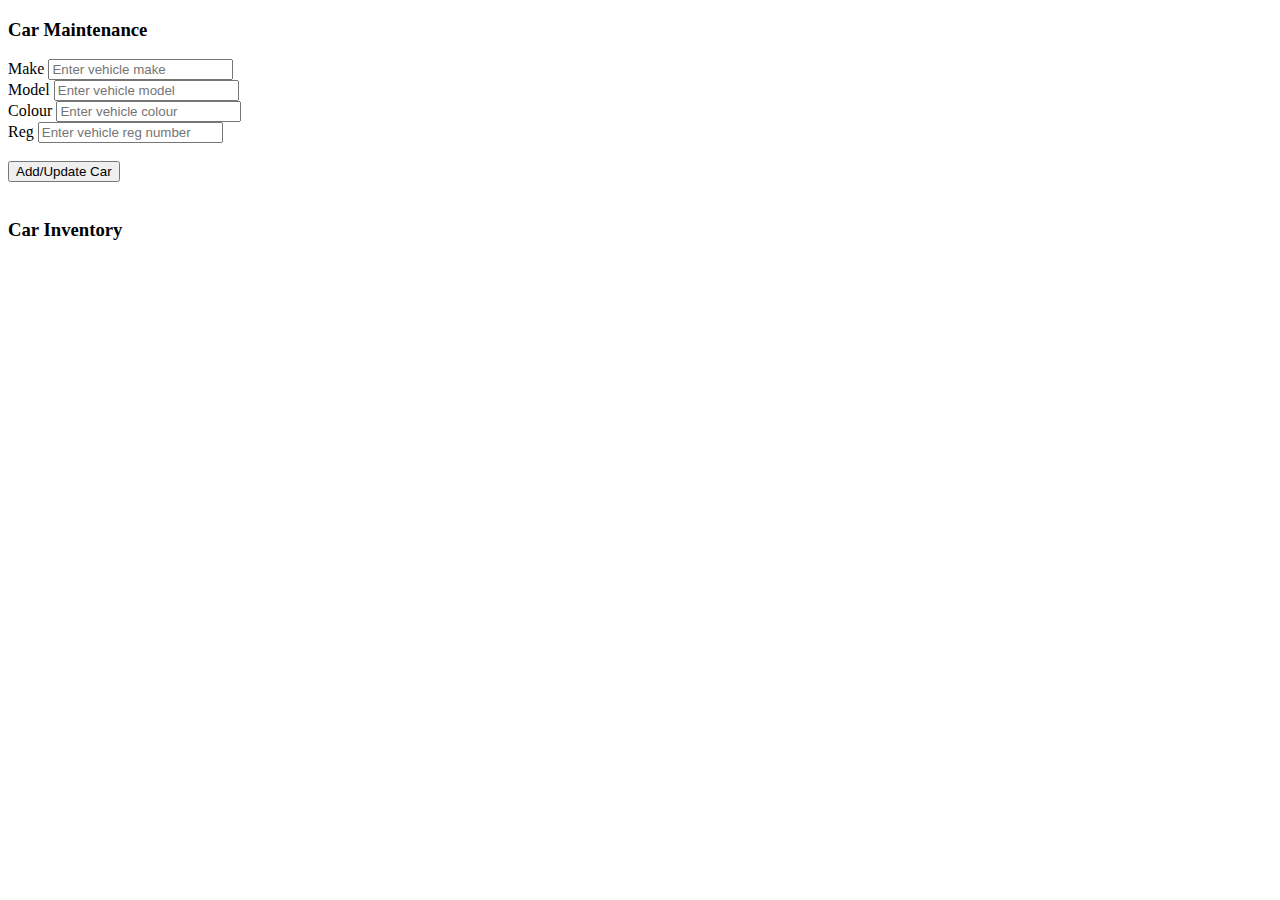
==== src/main/resources/static/index.html @ 06f067d5 "index.html edit" ====
<!DOCTYPE html>
<html lang="en">

<head>
    <meta charset="UTF-8">
    <meta http-equiv="X-UA-Compatible" content="IE=edge">
    <meta name="viewport" content="width=device-width, initial-scale=1.0">
    <link href="https://cdn.jsdelivr.net/npm/bootstrap@5.1.0/dist/css/bootstrap.min.css" rel="stylesheet"
        integrity="sha384-KyZXEAg3QhqLMpG8r+8fhAXLRk2vvoC2f3B09zVXn8CA5QIVfZOJ3BCsw2P0p/We" crossorigin="anonymous">
    <link rel="stylesheet" href="/css/index.css">
    <title>Garage</title>
</head>

<body>
    <div class="container"></div>
    <div class="row mt-3">
        <div class="col-md-6">
            <h3>Car Maintenance</h3>
            <form class="add-car-form">
                <div class="form-group">
                    <label for="make">Make</label>
                    <input type="text" class="form-control" id="make-value" placeholder="Enter vehicle make">
                </div>
                <div class="form-group">
                    <label for="model">Model</label>
                    <input type="text" class="form-control" id="model-value" placeholder="Enter vehicle model">
                </div>
                <div class="form-group">
                    <label for="colour">Colour</label>
                    <input type="text" class="form-control" id="colour-value" placeholder="Enter vehicle colour">
                </div>
                <div class="form-group">
                    <label for="reg">Reg</label>
                    <input type="text" class="form-control" id="reg-value" placeholder="Enter vehicle reg number">
                </div>
                <br />
                <button type="submit" class="btn btn-primary">Add/Update Car</button>
                <br />
            </form>
            <br />
        </div>

        <h3 class="lower-title">Car Inventory</h3>
        <div class="cars-list row"></div>
    </div>
    <script src="/js/crud.js"></script>

</body>

</html>
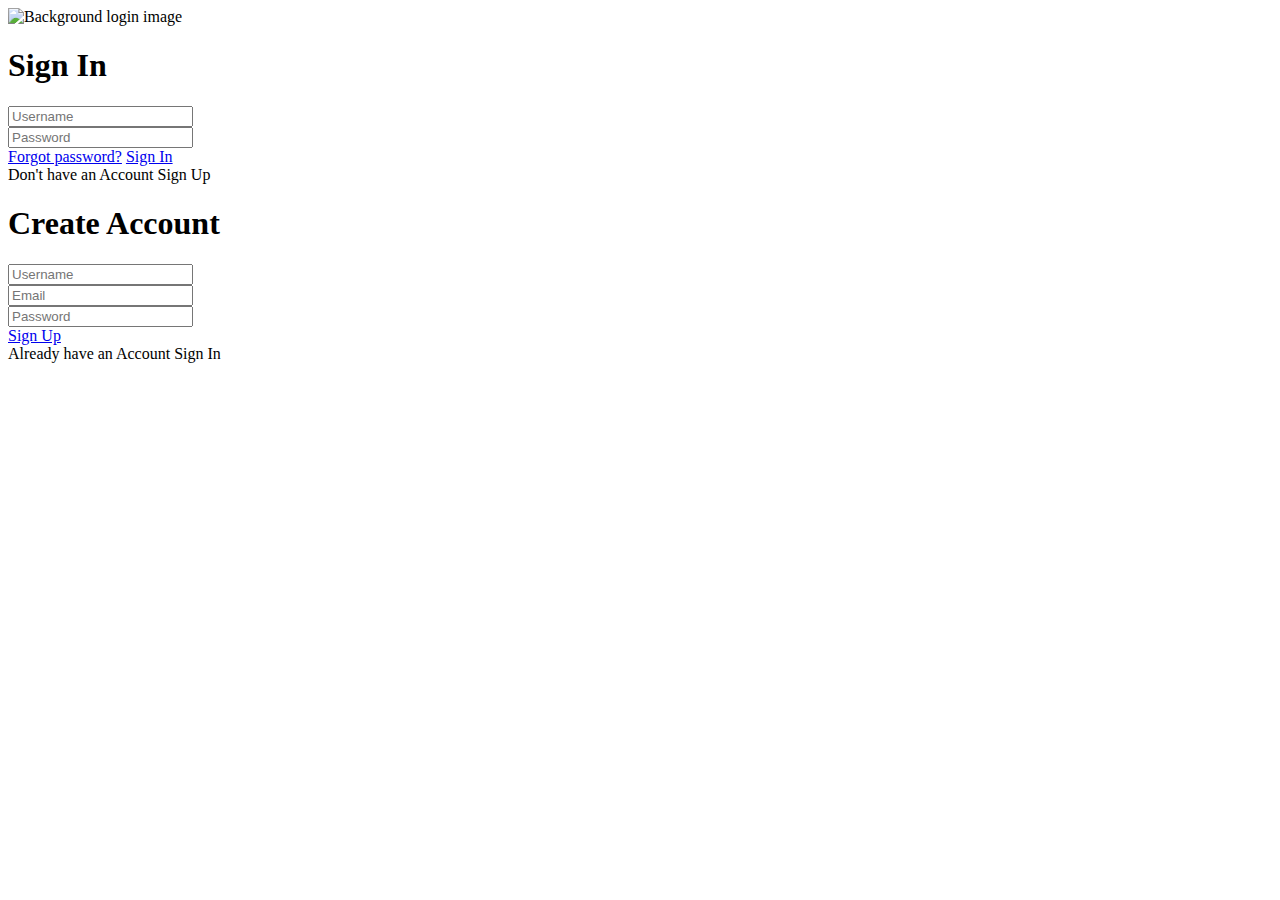
==== commit df9c092c: "index.html edit" ====
--- a/src/main/resources/static/index.html
+++ b/src/main/resources/static/index.html
@@ -5,46 +5,66 @@
     <meta charset="UTF-8">
     <meta http-equiv="X-UA-Compatible" content="IE=edge">
     <meta name="viewport" content="width=device-width, initial-scale=1.0">
-    <link href="https://cdn.jsdelivr.net/npm/bootstrap@5.1.0/dist/css/bootstrap.min.css" rel="stylesheet"
-        integrity="sha384-KyZXEAg3QhqLMpG8r+8fhAXLRk2vvoC2f3B09zVXn8CA5QIVfZOJ3BCsw2P0p/We" crossorigin="anonymous">
-    <link rel="stylesheet" href="/css/index.css">
-    <title>Garage</title>
+    <title>Login</title>
+    <link rel="stylesheet" href="/css/login.css">
 </head>
 
 <body>
-    <div class="container"></div>
-    <div class="row mt-3">
-        <div class="col-md-6">
-            <h3>Car Maintenance</h3>
-            <form class="add-car-form">
-                <div class="form-group">
-                    <label for="make">Make</label>
-                    <input type="text" class="form-control" id="make-value" placeholder="Enter vehicle make">
-                </div>
-                <div class="form-group">
-                    <label for="model">Model</label>
-                    <input type="text" class="form-control" id="model-value" placeholder="Enter vehicle model">
-                </div>
-                <div class="form-group">
-                    <label for="colour">Colour</label>
-                    <input type="text" class="form-control" id="colour-value" placeholder="Enter vehicle colour">
-                </div>
-                <div class="form-group">
-                    <label for="reg">Reg</label>
-                    <input type="text" class="form-control" id="reg-value" placeholder="Enter vehicle reg number">
-                </div>
-                <br />
-                <button type="submit" class="btn btn-primary">Add/Update Car</button>
-                <br />
-            </form>
-            <br />
+    <div class="login">
+        <div class="login_content">
+            <div class="login_img">
+                <img class="main-pic"
+                    src="https://st2.depositphotos.com/3079665/5667/v/600/depositphotos_56675303-stock-illustration-mechanic-with-circle-shape.jpg"
+                    alt="Background login image">
+                <!--Need to find background image. Save file in assets/img-->
+            </div>
+            <div class="login_forms">
+                <form action="" class="login_registre" id="login-in">
+                    <h1 class="login_title">Sign In</h1>
+                    <div class="login_box">
+                        <i class="bx bx-user login_icon"></i>
+                        <input type="text" placeholder="Username" class="login_input">
+                    </div>
+                    <div class="login_box">
+                        <i class="bx bx-lock-alt login_icon"></i>
+                        <input type="password" placeholder="Password" class="login_input">
+                    </div>
+                    <a href="#" class="login_forgot">Forgot password?</a>
+                    <a href="/html/home.html" class="login_button">Sign In</a>
+                    <div>
+                        <span class="login_account">Don't have an Account</span>
+                        <span class="login_signin" id="sign-up">Sign Up</span>
+                    </div>
+                </form>
+                <form action="" class="login_create none" id="login-up">
+                    <h1 class="login_title">Create Account</h1>
+                    <div class="login_box">
+                        <i class="bx bx-user login_icon"></i>
+                        <input type="text" placeholder="Username" class="login_input">
+                    </div>
+                    <div class="login_box">
+                        <i class="bx bx-at login_icon"></i>
+                        <input type="text" placeholder="Email" class="login_input">
+                    </div>
+                    <div class="login_box">
+                        <i class="bx bx-lock-alt login_icon"></i>
+                        <input type="password" placeholder="Password" class="login_input">
+                    </div>
+                    <a href="#" class="login_button">Sign Up</a>
+                    <div>
+                        <span class="login_account">Already have an Account</span>
+                        <span class="login_signup" id="sign-in">Sign In</span>
+                    </div>
+                    <div class="login_social">
+                        <a href="#" class="login_social-icon"><i class="bx bxl-facebook"></i></a>
+                        <a href="#" class="login_social-icon"><i class="bx bxl-twitter"></i></a>
+                        <a href="#" class="login_social-icon"><i class="bx bxl-google"></i></a>
+                    </div>
+                </form>
+            </div>
         </div>
-
-        <h3 class="lower-title">Car Inventory</h3>
-        <div class="cars-list row"></div>
     </div>
-    <script src="/js/crud.js"></script>
-
+    <script src="/js/login.js"></script>
 </body>
 
 </html>